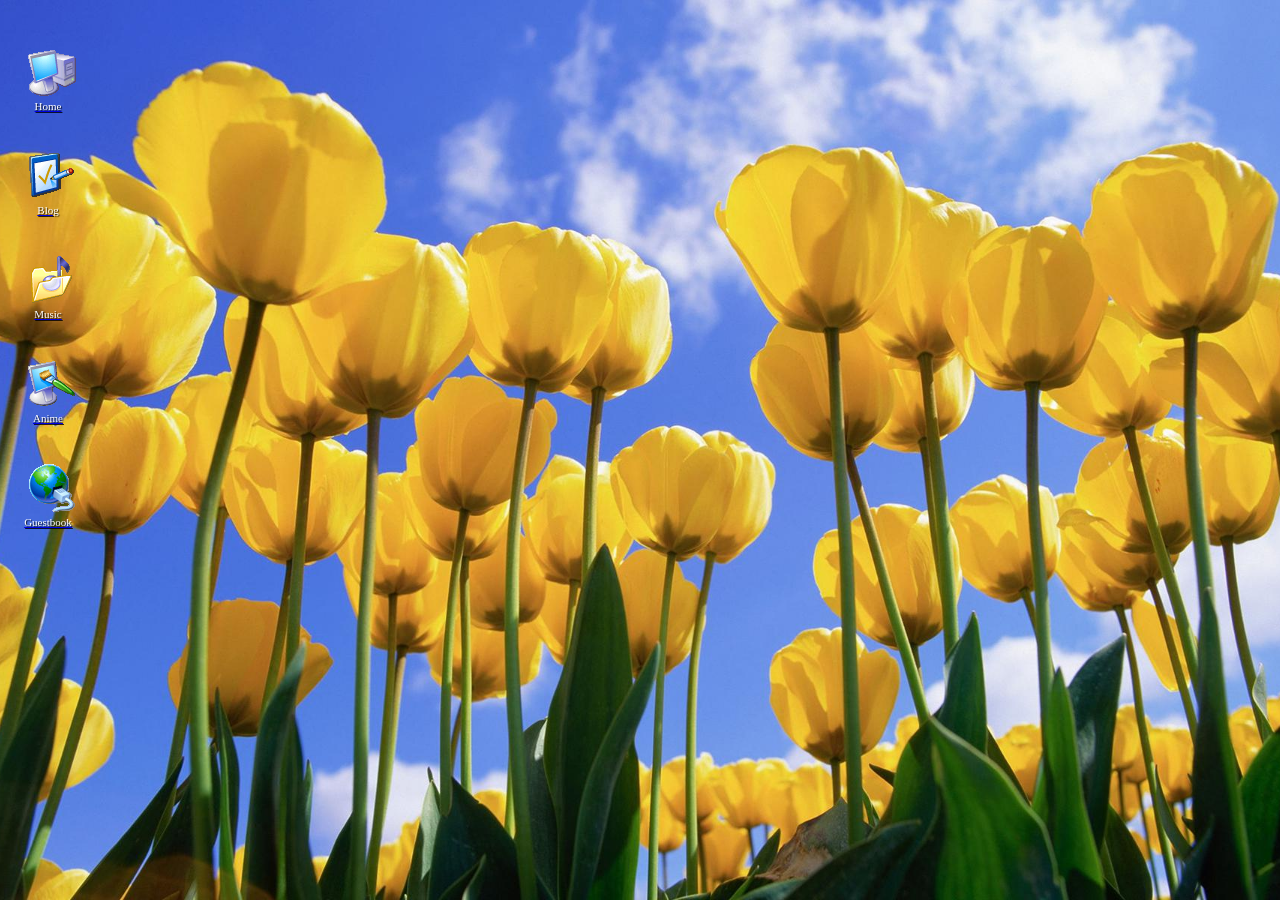
==== Blog.html @ 07e5cdaa "Add files via upload" ====
<!DOCTYPE html>
<head>
    <link rel="stylesheet" href="MainStyle.css">
</head>
<body style="background-image: url(WinXp/Backgrounds/Tulips.png);">
    <nav>
        <div class="DesktopIcons">
        <a href="State.html">
          <div class="Container">
            <div class="Desktop XP-Home"></div>
            <p> Home </p>
          </div>
        </a>
        </a>
        <a href="Blog.html">
          <div class="Container">
            <div class="Desktop XP-Blog"></div>
            <p> Blog </p>
          </div>
        </a>
        <a href="Music.html">
          <div class="Container">
            <div class="Desktop XP-Music"></div>
            <p> Music </p>
          </div>
        </a>
        <a href="Weabo.html">
          <div class="Container">
            <div class="Desktop XP-Anime"></div>
            <p> Anime </p>
          </div>
        </a>
        <a href="Guests.html">
          <div class="Container">
            <div class="Desktop XP-Guestbook"></div>
            <p> Guestbook </p>
          </div>
        </a>
        </div>
    </nav>
</body>
---- MainStyle.css ----
@font-face {
    font-family: retro;
    src: url(RETROTECH.ttf);
}

.TempTxt {
    font-size: xx-large;
    display: flex;
    align-items: flex-start;
    padding: 20px;
    gap: 20px;
}


body {
    display: flex;
    flex-direction: row;
    background-size: cover;
    background-position: center;
    background-repeat: no-repeat;
    image-rendering: auto;
    background-attachment: fixed;
}

p {
    margin: 4px 0 0 0; 
    width: 100%;
    font-size: 11px;  
    color: white; 
    text-shadow: 1px 1px 1px rgba(0, 0, 0, 0.8); 
    word-wrap: break-word;
}

main {
    flex-grow: 1;
}

.Desktop {
    width: 48px;
    height: 48px;
    background-image: url(WinXp/Icons/WinIcons_48.png);
    background-repeat: no-repeat;
    cursor: pointer;
    padding: 0;
    margin-top: 2.5rem;
    background-size: 960px 960px;
    image-rendering: pixelated; 
    image-rendering: crisp-edges;
    margin-left: 0.5rem;
}

.Container {
    display: flex;
    align-items: center;
    justify-content: center;
    flex-direction: column;
    width: 80px;
    text-align: center;
}

.XP-Home {
    background-position: -48px -143px;
}

.XP-Blog {
    background-position: -49px -97px;
}

.XP-Music {
    background-position: -336px -816px;
}

.XP-Anime {
    background-position: -432px -865px;
}

.XP-Guestbook {
    background-position: -672px -672px;
}

.Window {


    width: 500px;
    background-color: #ece9d8;
    font-family: 'Tahoma', sans-serif;

    border: 3px solid #0054e3; 
    border-top: none; 
    border-radius: 5px 5px 0 0;

    box-shadow: 0 5px 15px rgba(0,0,0,0.5);
    padding: 0;
    overflow: hidden;
}

.TitleBar {
  background: linear-gradient(to right, #0058e6, #02209e);
  color: white;
  padding: 4px 8px;
  display: flex;
  justify-content: space-between;
  align-items: center;
  font-weight: bold;
  font-size: 13px;
  text-shadow: 1px 1px 1px #000;
  height: 30px;
  border-radius: 2px 2px 0 0;
}

.TaskbarButton {
  width: 21px;
  height: 21px;
  border: none;
  background-image: url('WinXp/Frame/UI\ Theme.png');
  background-repeat: no-repeat;
  cursor: pointer;
  padding: 0;
}

.TextField > p {
    font-size: medium;
    font-family: retro;
    color: #000000;
    text-shadow: none;
    margin: 10px;
}

.TitleTextField {
    padding: 15px;
    color: #000;
    font-size: 14px;
    font-family: retro;
}

.TitleTextField > p {
    color: #1d1c1c;
    font-size: 3rem;
}

.XP-Min {
    background-position: -375px -236px;
}

.XP-Window {
    background-position: -399px -236px;
}

.XP-Close {
    background-position: -447px -236px;
}


.XP-Min:hover {
    background-position: -375px -257px;
}

.XP-Window:hover {
    background-position: -399px -257px;
}

.XP-Close:hover {
    background-position: -447px -257px;
}


.XP-Min:active {
    background-position: -375px -278px;
}

.XP-Window:active {
    background-position: -399px -278px;
}

.XP-Close:active {
    background-position: -447px -278px;
}
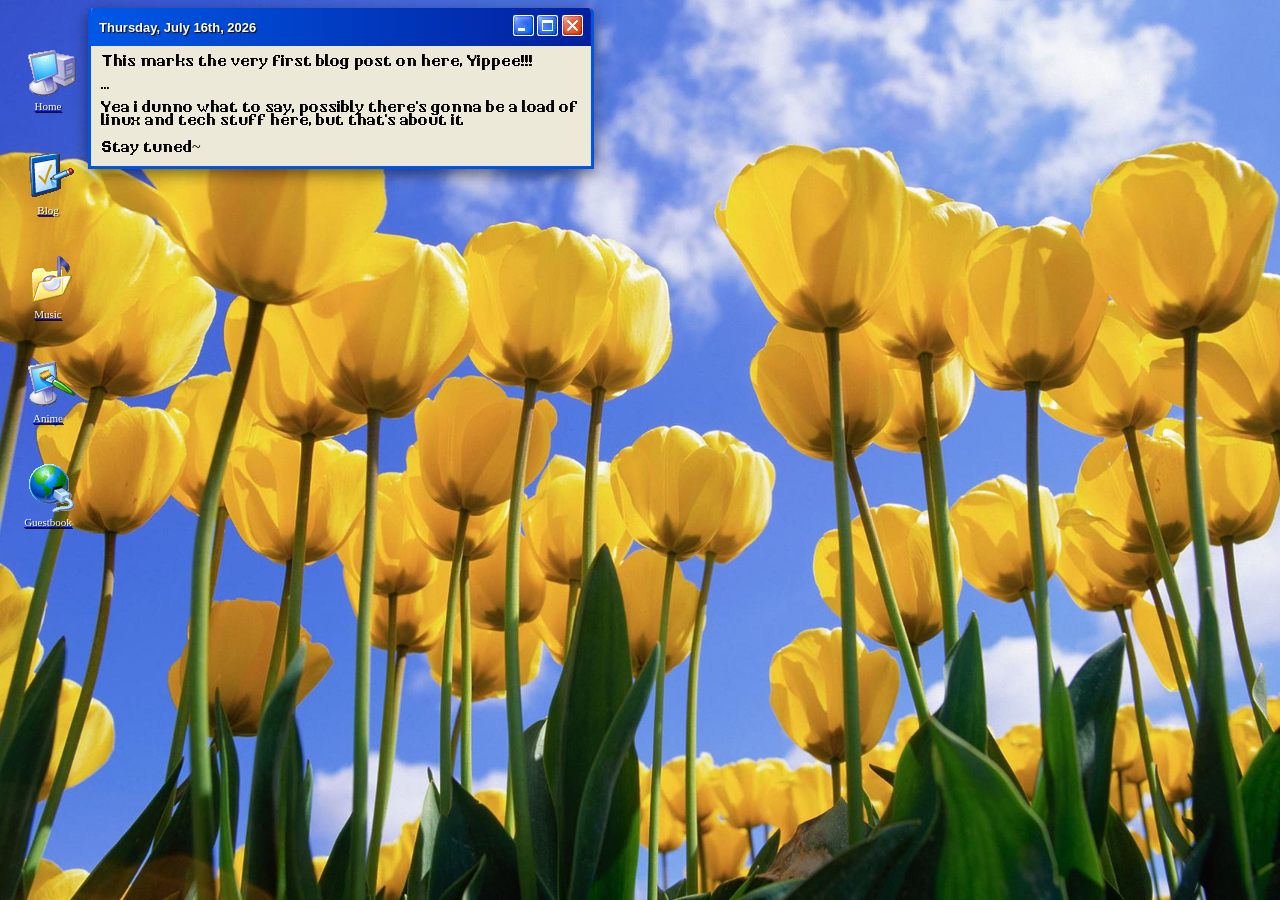
==== commit 29fa76be: "Update Blog.html" ====
--- a/Blog.html
+++ b/Blog.html
@@ -38,4 +38,22 @@
         </a>
         </div>
     </nav>
-</body>+    <main>
+      <div class="Window">
+            <div class="TitleBar">
+                <div class="Text">Thursday, July 16th, 2026</div>
+                <div class="Buttons">
+                    <button class="TaskbarButton XP-Min" aria-label="Minimize"></button>
+                    <button class="TaskbarButton XP-Window" aria-label="Windowize"></button>
+                    <button class="TaskbarButton XP-Close" aria-label="Closeize"></button>
+                </div> 
+            </div> 
+            <div class="TextField"> 
+              <p> This marks the very first blog post on here, Yippee!!! </p>
+              <p> ... </p>
+              <p> Yea i dunno what to say, possibly there's gonna be a load of linux and tech stuff here, but that's about it </p>
+              <p> Stay tuned~ </p>
+           </div>
+      </div>
+    </main>
+</body>
--- a/MainStyle.css
+++ b/MainStyle.css
@@ -118,6 +118,10 @@
   padding: 0;
 }
 
+.TextField {
+    margin-right: 1rem;
+}
+
 .TextField > p {
     font-size: medium;
     font-family: retro;
@@ -175,3 +179,36 @@
 .XP-Close:active {
     background-position: -447px -278px;
 }
+
+.AlbumImage {
+    width: 250px;
+    height: 250px;
+    cursor: pointer;
+    padding: 0;
+    margin: 0.5rem auto 0 auto;
+    background-size: contain;     
+    background-repeat: no-repeat; 
+    background-position: center;
+}
+.Mez { background-image: url(WinXp/Covers/Mezmerize.png); }
+
+.Hyp { background-image: url(WinXp/Covers/Hypnotize.jpg); }
+
+.Tox { background-image: url(WinXp/Covers/Toxicity.jpg); }
+
+.Sta { background-image: url(WinXp/Covers/Stealit.jpeg); }
+
+.Sys { background-image: url(WinXp/Covers/SelfTitled.jpg);}
+
+.Album {
+    width: 270px;
+}
+
+.AlbumContainer {
+    display: flex;         
+    flex-direction: row;   
+    gap: 20px;             
+    align-items: flex-start; 
+    padding: 20px;         
+    flex-wrap: wrap;
+}
